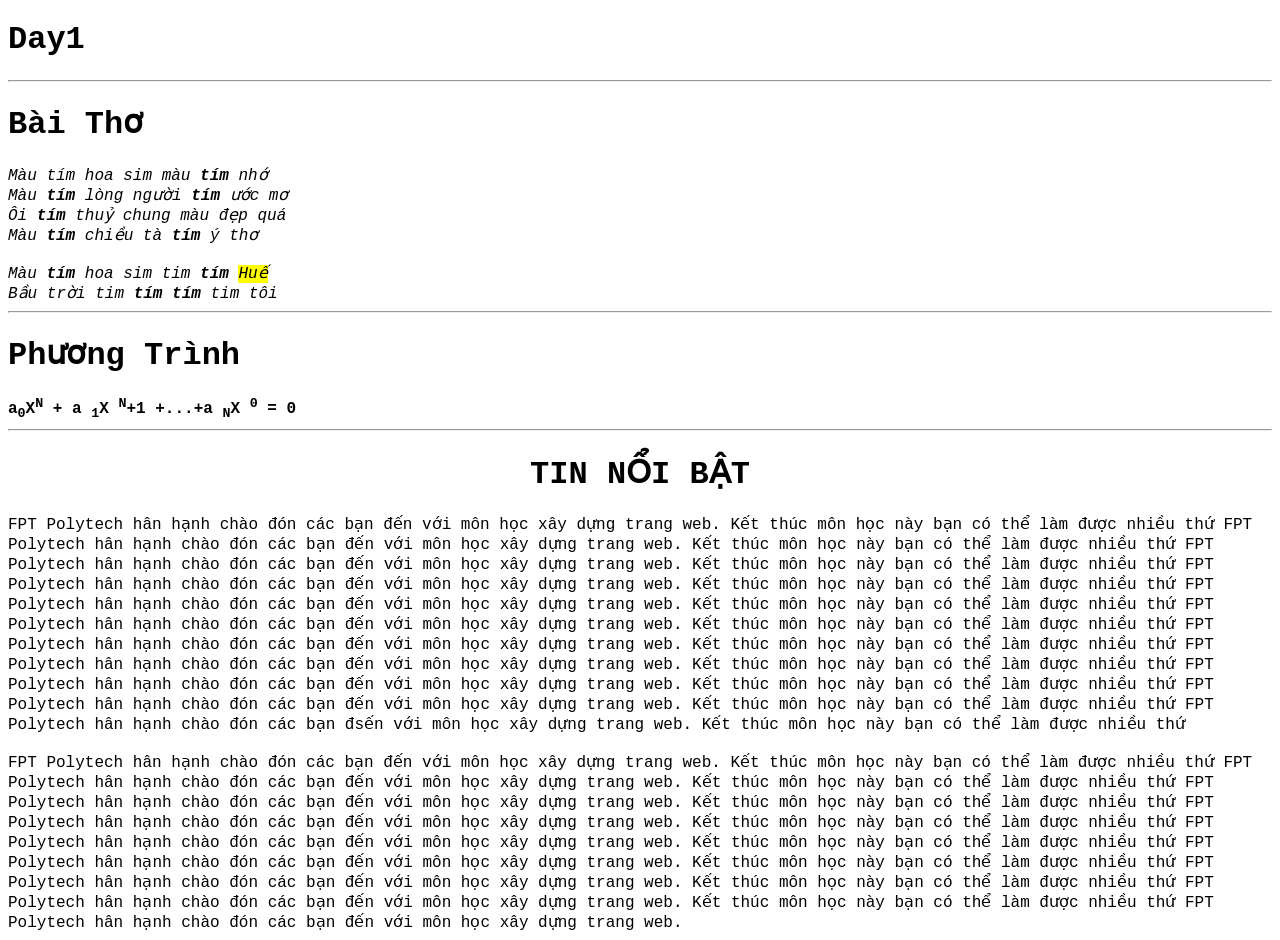
==== index.html @ ae124745 "Day 1" ====
<!DOCTYPE html>
<html lang="en">
  <head>
    <meta charset="UTF-8" />
    <meta http-equiv="X-UA-Compatible" content="IE=edge" />
    <meta name="viewport" content="width=device-width, initial-scale=1.0" />
    <title>Day 1</title>
    <style>
      html {
        font-family: "Courier New", Courier, monospace;
      }
    </style>
  </head>
  <body>
    <h1>Day1</h1>
    <hr />
    <h1>Bài Thơ</h1>
    <i
      >Màu tím hoa sim màu <b>tím</b> nhớ<br />
      Màu <b>tím</b> lòng người <b>tím</b> ước mơ <br />
      Ôi <b>tím</b> thuỷ chung màu đẹp quá <br />
      Màu <b>tím</b> chiều tà <b>tím</b> ý thơ<br />
      <br
    /></i>
    <i
      >Màu <b>tím</b> hoa sim tim <b>tím</b>
      <span style="background-color: yellow">Huế</span><br />
      Bầu trời tim <b>tím</b> <b>tím</b> tim tôi</i
    >
    <hr />
    <h1>Phương Trình</h1>
    <b>
      a<sub>0</sub>X<sup>N</sup> + a <sub>1</sub>X <sup>N</sup>+1 +...+a
      <sub>N</sub>X <sup>0</sup> = 0</b
    >
    <hr />
    <h1 style="text-align: center">TIN NỔI BẬT</h1>
    <div>
      <img src="example.png" alt="" style="width: 200px" align="left" />
      FPT Polytech hân hạnh chào đón các bạn đến với môn học xây dựng trang web.
      Kết thúc môn học này bạn có thể làm được nhiều thứ FPT Polytech hân hạnh
      chào đón các bạn đến với môn học xây dựng trang web. Kết thúc môn học này
      bạn có thể làm được nhiều thứ FPT Polytech hân hạnh chào đón các bạn đến
      với môn học xây dựng trang web. Kết thúc môn học này bạn có thể làm được
      nhiều thứ FPT Polytech hân hạnh chào đón các bạn đến với môn học xây dựng
      trang web. Kết thúc môn học này bạn có thể làm được nhiều thứ FPT Polytech
      hân hạnh chào đón các bạn đến với môn học xây dựng trang web. Kết thúc môn
      học này bạn có thể làm được nhiều thứ FPT Polytech hân hạnh chào đón các
      bạn đến với môn học xây dựng trang web. Kết thúc môn học này bạn có thể
      làm được nhiều thứ FPT Polytech hân hạnh chào đón các bạn đến với môn học
      xây dựng trang web. Kết thúc môn học này bạn có thể làm được nhiều thứ FPT
      Polytech hân hạnh chào đón các bạn đến với môn học xây dựng trang web. Kết
      thúc môn học này bạn có thể làm được nhiều thứ FPT Polytech hân hạnh chào
      đón các bạn đến với môn học xây dựng trang web. Kết thúc môn học này bạn
      có thể làm được nhiều thứ FPT Polytech hân hạnh chào đón các bạn đến với
      môn học xây dựng trang web. Kết thúc môn học này bạn có thể làm được nhiều
      thứ FPT Polytech hân hạnh chào đón các bạn đsến với môn học xây dựng trang
      web. Kết thúc môn học này bạn có thể làm được nhiều thứ
    </div>
    <br />
    <div>
      <img src="example.png" alt="" style="width: 200px" align="right" />
      FPT Polytech hân hạnh chào đón các bạn đến với môn học xây dựng trang web.
      Kết thúc môn học này bạn có thể làm được nhiều thứ FPT Polytech hân hạnh
      chào đón các bạn đến với môn học xây dựng trang web. Kết thúc môn học này
      bạn có thể làm được nhiều thứ FPT Polytech hân hạnh chào đón các bạn đến
      với môn học xây dựng trang web. Kết thúc môn học này bạn có thể làm được
      nhiều thứ FPT Polytech hân hạnh chào đón các bạn đến với môn học xây dựng
      trang web. Kết thúc môn học này bạn có thể làm được nhiều thứ FPT Polytech
      hân hạnh chào đón các bạn đến với môn học xây dựng trang web. Kết thúc môn
      học này bạn có thể làm được nhiều thứ FPT Polytech hân hạnh chào đón các
      bạn đến với môn học xây dựng trang web. Kết thúc môn học này bạn có thể
      làm được nhiều thứ FPT Polytech hân hạnh chào đón các bạn đến với môn học
      xây dựng trang web. Kết thúc môn học này bạn có thể làm được nhiều thứ FPT
      Polytech hân hạnh chào đón các bạn đến với môn học xây dựng trang web. Kết
      thúc môn học này bạn có thể làm được nhiều thứ FPT Polytech hân hạnh chào
      đón các bạn đến với môn học xây dựng trang web.
    </div>
  </body>
</html>
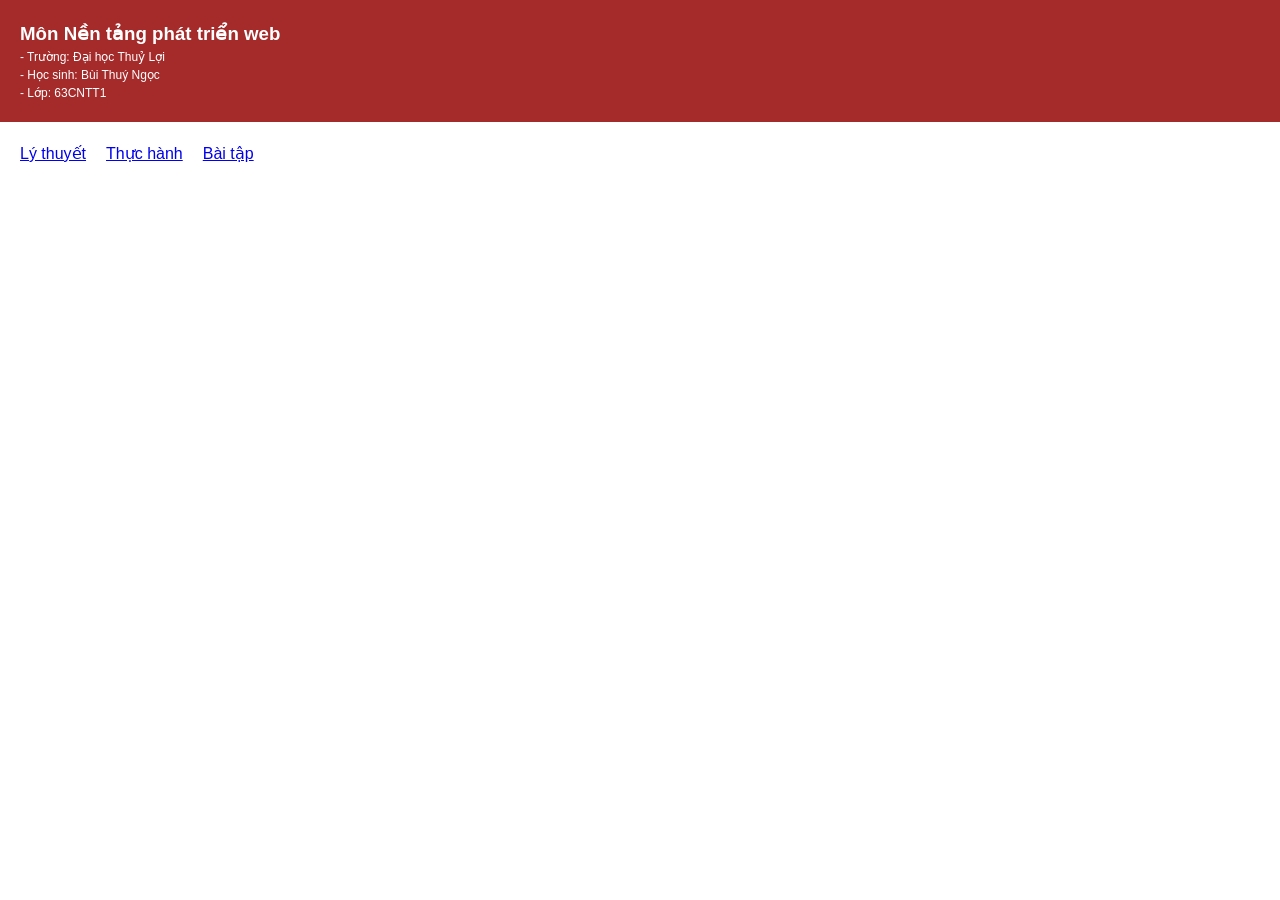
==== commit 9fbd1337: "fefactor code" ====
--- a/index.html
+++ b/index.html
@@ -4,77 +4,28 @@
     <meta charset="UTF-8" />
     <meta http-equiv="X-UA-Compatible" content="IE=edge" />
     <meta name="viewport" content="width=device-width, initial-scale=1.0" />
-    <title>Day 1</title>
+    <title>Nền tảng phát triển web - Bui Thuy Ngoc</title>
     <style>
-      html {
-        font-family: "Courier New", Courier, monospace;
+      * {
+        padding: 0;
+        margin: 0;
+        box-sizing: border-box;
+        font-family: "Segoe UI", Tahoma, Geneva, Verdana, sans-serif;
+        line-height: 1.5;
       }
     </style>
   </head>
   <body>
-    <h1>Day1</h1>
-    <hr />
-    <h1>Bài Thơ</h1>
-    <i
-      >Màu tím hoa sim màu <b>tím</b> nhớ<br />
-      Màu <b>tím</b> lòng người <b>tím</b> ước mơ <br />
-      Ôi <b>tím</b> thuỷ chung màu đẹp quá <br />
-      Màu <b>tím</b> chiều tà <b>tím</b> ý thơ<br />
-      <br
-    /></i>
-    <i
-      >Màu <b>tím</b> hoa sim tim <b>tím</b>
-      <span style="background-color: yellow">Huế</span><br />
-      Bầu trời tim <b>tím</b> <b>tím</b> tim tôi</i
-    >
-    <hr />
-    <h1>Phương Trình</h1>
-    <b>
-      a<sub>0</sub>X<sup>N</sup> + a <sub>1</sub>X <sup>N</sup>+1 +...+a
-      <sub>N</sub>X <sup>0</sup> = 0</b
-    >
-    <hr />
-    <h1 style="text-align: center">TIN NỔI BẬT</h1>
-    <div>
-      <img src="example.png" alt="" style="width: 200px" align="left" />
-      FPT Polytech hân hạnh chào đón các bạn đến với môn học xây dựng trang web.
-      Kết thúc môn học này bạn có thể làm được nhiều thứ FPT Polytech hân hạnh
-      chào đón các bạn đến với môn học xây dựng trang web. Kết thúc môn học này
-      bạn có thể làm được nhiều thứ FPT Polytech hân hạnh chào đón các bạn đến
-      với môn học xây dựng trang web. Kết thúc môn học này bạn có thể làm được
-      nhiều thứ FPT Polytech hân hạnh chào đón các bạn đến với môn học xây dựng
-      trang web. Kết thúc môn học này bạn có thể làm được nhiều thứ FPT Polytech
-      hân hạnh chào đón các bạn đến với môn học xây dựng trang web. Kết thúc môn
-      học này bạn có thể làm được nhiều thứ FPT Polytech hân hạnh chào đón các
-      bạn đến với môn học xây dựng trang web. Kết thúc môn học này bạn có thể
-      làm được nhiều thứ FPT Polytech hân hạnh chào đón các bạn đến với môn học
-      xây dựng trang web. Kết thúc môn học này bạn có thể làm được nhiều thứ FPT
-      Polytech hân hạnh chào đón các bạn đến với môn học xây dựng trang web. Kết
-      thúc môn học này bạn có thể làm được nhiều thứ FPT Polytech hân hạnh chào
-      đón các bạn đến với môn học xây dựng trang web. Kết thúc môn học này bạn
-      có thể làm được nhiều thứ FPT Polytech hân hạnh chào đón các bạn đến với
-      môn học xây dựng trang web. Kết thúc môn học này bạn có thể làm được nhiều
-      thứ FPT Polytech hân hạnh chào đón các bạn đsến với môn học xây dựng trang
-      web. Kết thúc môn học này bạn có thể làm được nhiều thứ
+    <div style="background-color: brown; color: #fff; padding: 20px">
+      <h3>Môn Nền tảng phát triển web</h3>
+      <p style="font-size: 12px">- Trường: Đại học Thuỷ Lợi</p>
+      <p style="font-size: 12px">- Học sinh: Bùi Thuý Ngọc</p>
+      <p style="font-size: 12px">- Lớp: 63CNTT1</p>
     </div>
-    <br />
-    <div>
-      <img src="example.png" alt="" style="width: 200px" align="right" />
-      FPT Polytech hân hạnh chào đón các bạn đến với môn học xây dựng trang web.
-      Kết thúc môn học này bạn có thể làm được nhiều thứ FPT Polytech hân hạnh
-      chào đón các bạn đến với môn học xây dựng trang web. Kết thúc môn học này
-      bạn có thể làm được nhiều thứ FPT Polytech hân hạnh chào đón các bạn đến
-      với môn học xây dựng trang web. Kết thúc môn học này bạn có thể làm được
-      nhiều thứ FPT Polytech hân hạnh chào đón các bạn đến với môn học xây dựng
-      trang web. Kết thúc môn học này bạn có thể làm được nhiều thứ FPT Polytech
-      hân hạnh chào đón các bạn đến với môn học xây dựng trang web. Kết thúc môn
-      học này bạn có thể làm được nhiều thứ FPT Polytech hân hạnh chào đón các
-      bạn đến với môn học xây dựng trang web. Kết thúc môn học này bạn có thể
-      làm được nhiều thứ FPT Polytech hân hạnh chào đón các bạn đến với môn học
-      xây dựng trang web. Kết thúc môn học này bạn có thể làm được nhiều thứ FPT
-      Polytech hân hạnh chào đón các bạn đến với môn học xây dựng trang web. Kết
-      thúc môn học này bạn có thể làm được nhiều thứ FPT Polytech hân hạnh chào
-      đón các bạn đến với môn học xây dựng trang web.
+    <div style="padding: 20px; display: flex; gap: 20px">
+      <a href="/LyThuyet/index.html">Lý thuyết</a>
+      <a href="/ThucHanh/index.html">Thực hành</a>
+      <a href="/BaiTap/index.html">Bài tập</a>
     </div>
   </body>
 </html>
